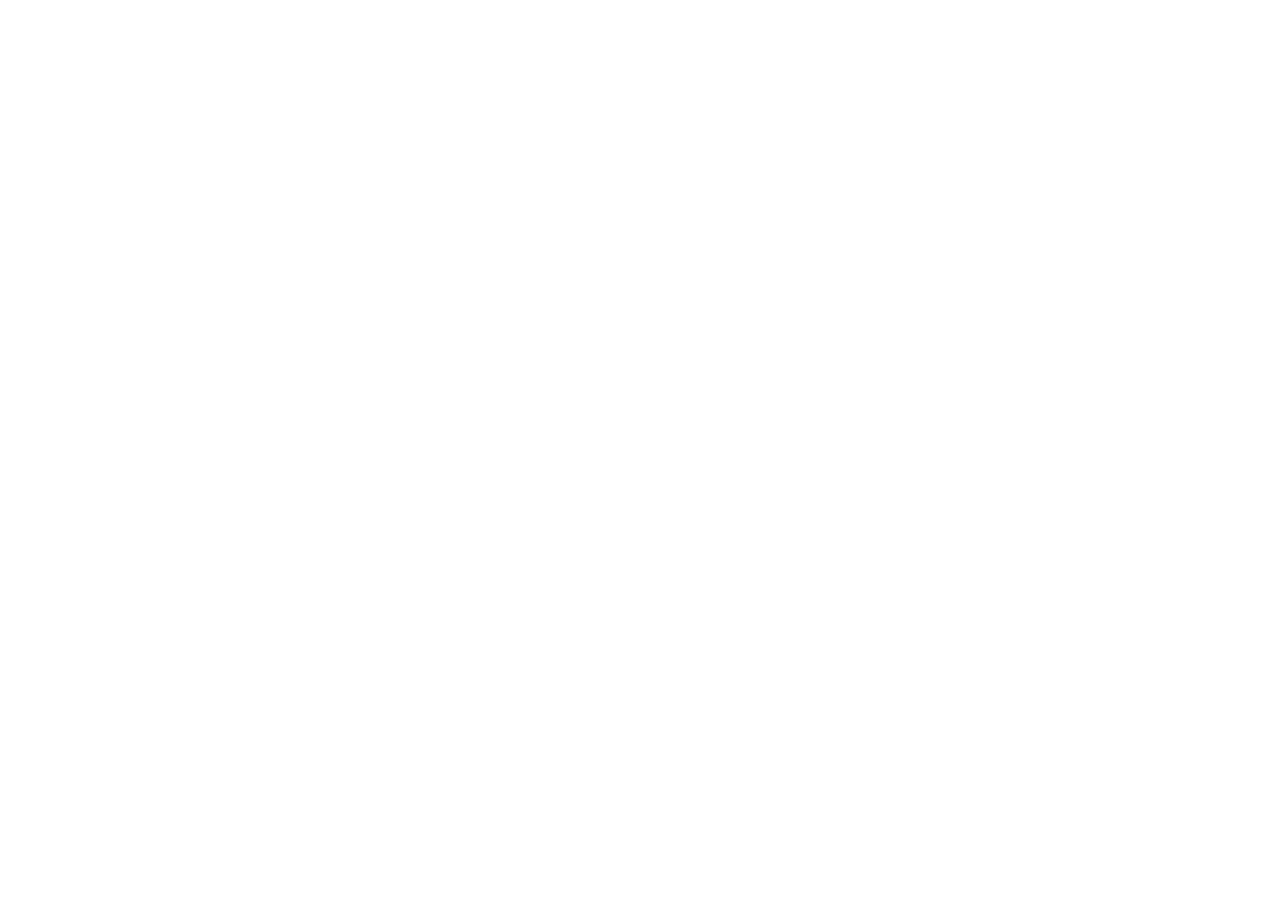
==== Aula_04/index.html @ ba792cd1 "Criação Aula 2 e Aula 4" ====
<!DOCTYPE html>
<html lang="pt-br">
<head>
    <meta charset="UTF-8">
    <meta name="viewport" content="width=device-width, initial-scale=1.0">
    <title>Aula_04</title>
    <link rel="stylesheet" href="style.css">
    <script type="text/javascript" src="script.js"></script>
</head>
<body>
    
</body>
</html>
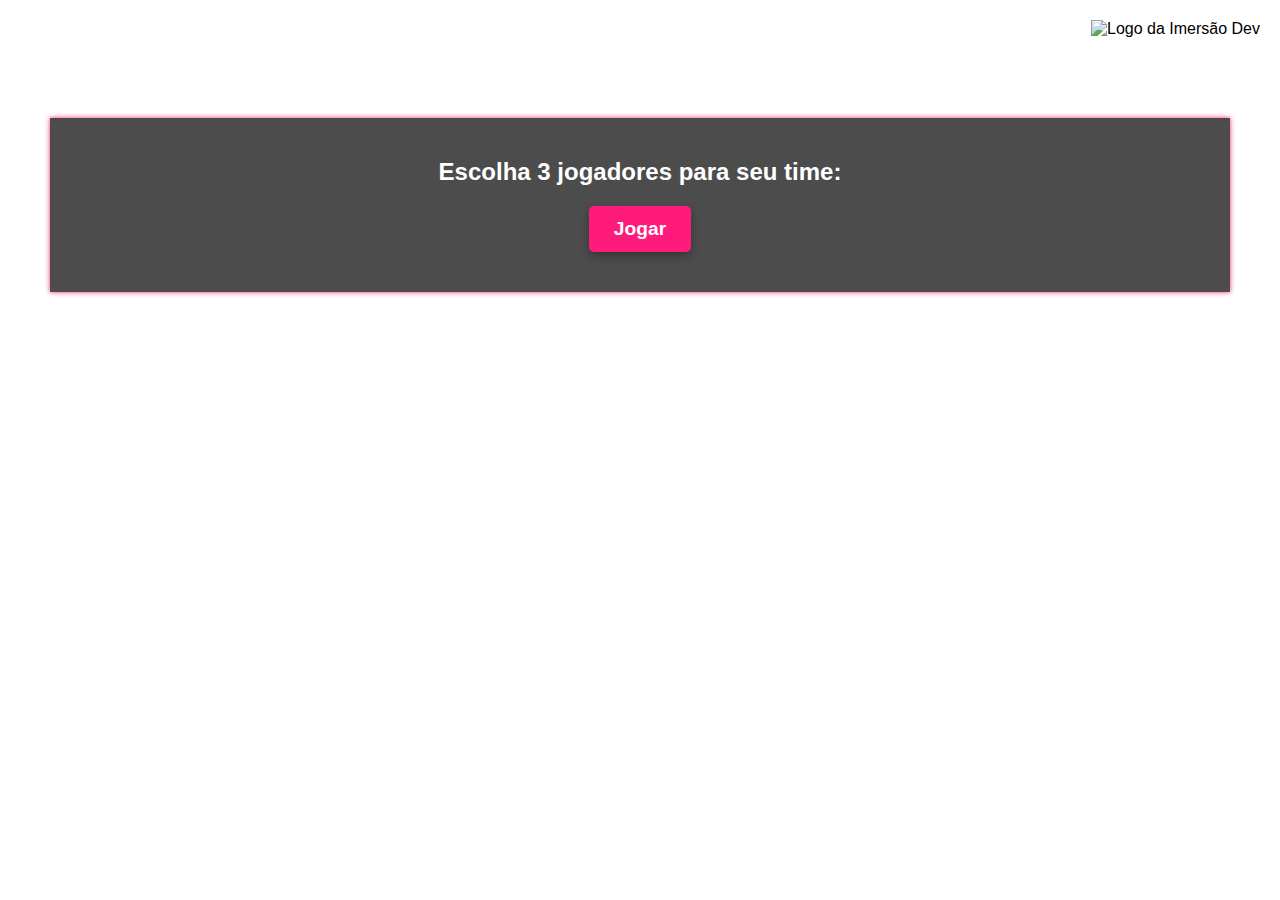
==== commit dfe49e09: "Aula 04 completa" ====
--- a/Aula_04/index.html
+++ b/Aula_04/index.html
@@ -8,6 +8,26 @@
     <script type="text/javascript" src="script.js"></script>
 </head>
 <body>
-    
-</body>
+    <div class="logo">
+      <img src="https://i.postimg.cc/GpCxYmvc/title.png" alt="Logo da Imersão Dev" />
+    </div>
+  
+    <div class="titulo">
+      <h2>Força ou Queda</h2>
+    </div>
+  
+    <main class="conteudo-jogo">
+      <div id="container">
+        <h2>Escolha 3 jogadores para seu time:</h2>
+        
+        <button class="botao-jogar" onclick="jogar()">Jogar</button>
+        <p id="informacoesJogador" class="resultado"></p>
+        <p id="informacoesComputador" class="resultado"></p>
+        <h1 id="resultadoFinal" class="resultado"></h1>
+    </main>
+  
+  </body>
+  <footer>
+    <button class="reload" onclick="reload()">Jogar Novamente</button>
+  </footer>
 </html>--- a/Aula_04/style.css
+++ b/Aula_04/style.css
@@ -0,0 +1,252 @@
+body {
+    background: url("https://i.postimg.cc/TY28jTqJ/bg4-ia.jpg") no-repeat center
+      center fixed;
+    background-size: cover;
+    font-family: "Gabarito", sans-serif;
+    margin: 20px;
+  }
+  
+  .logo {
+    text-align: end;
+  }
+  
+  .logo img {
+    width: 40%;
+  }
+  
+  /* Caixa principal do jogo */
+  .conteudo-jogo {
+    background: rgba(0, 0, 0, 0.7);
+    box-shadow: 0 0 5px #ff1b7b;
+    margin: 30px;
+    padding: 20px;
+    display: flex;
+    justify-content: center;
+    margin-top: 2rem;
+  }
+
+
+  
+  .conteudo-jogo:hover {
+    background: rgba(0, 0, 0);
+    box-shadow: 0 0 5px #19caca;
+  }
+  
+  /* Títulos e textos */
+  h2,
+  p {
+    color: white;
+  }
+  
+
+  
+  button {
+    padding: 10px 20px;
+    margin: 10px;
+    border: none;
+    background: #ff1b7b;
+    color: white;
+    cursor: pointer;
+    transition: background 0.3s;
+  }
+  
+  button:hover {
+    background: #19caca;
+  }
+  
+  /* Estilo específico para o botão-jogar */
+  .botao-jogar {
+    background-color: #ff1b7b;
+    color: white;
+    font-size: 1.2em;
+    font-weight: bold;
+    padding: 12px 25px;
+    border-radius: 5px;
+    box-shadow: 0 4px 8px rgba(0, 0, 0, 0.3);
+    transition: all 0.3s ease;
+    margin: 15px auto;
+    display: block;
+  }
+  
+  .botao-jogar:hover {
+    background-color: #19caca;
+    transform: translateY(-3px);
+    box-shadow: 0 6px 12px rgba(0, 0, 0, 0.4);
+  }
+  
+  .botao-jogar:active {
+    transform: translateY(1px);
+    box-shadow: 0 2px 4px rgba(0, 0, 0, 0.3);
+  }
+  
+  /* Estilo para o Resultado Final */
+  #resultadoFinal {
+    color: white;
+    font-size: 2em;
+    margin: 20px 0;
+    text-shadow: 2px 2px 4px rgba(0, 0, 0, 0.5);
+    text-align: center;
+    transition: color 0.3s ease;
+  }
+  
+  #resultadoFinal.fim-do-jogo {
+    color: #19caca;
+  }
+  
+  /* Estilo para esconder o botão no fim do jogo */
+  .botao-jogar.escondido {
+    display: none;
+  }
+  
+  .reload {
+    display: block;
+    margin: 2rem auto;
+    background-color: #ff1b7b;
+    color: white;
+    font-size: 1.2em;
+    font-weight: bold;
+    padding: 12px 25px;
+    border-radius: 5px;
+  }
+
+  .reload:hover {
+    background-color: #19caca;
+  }
+  
+  /* Estilos para a tabela de forças */
+  .time-info {
+    background: rgba(0, 0, 0, 0.7);
+    padding: 20px;
+    border-radius: 10px;
+    margin: 20px 0;
+  }
+
+  .time-info h3 {
+    color: #ff1b7b;
+    text-align: center;
+    margin-bottom: 15px;
+  }
+
+  table {
+    width: 100%;
+    border-collapse: collapse;
+    margin: 10px 0;
+  }
+
+  th, td {
+    padding: 10px;
+    text-align: left;
+    border-bottom: 1px solid #ff1b7b;
+  }
+
+  th {
+    color: #19caca;
+    font-weight: bold;
+  }
+
+  .forca {
+    text-align: center;
+    font-weight: bold;
+    color: #ff1b7b;
+  }
+
+  .total {
+    background: rgba(255, 27, 123, 0.1);
+    font-weight: bold;
+  }
+
+  .total .forca {
+    color: #19caca;
+    font-size: 1.2em;
+  }
+  
+  /* Estilos para os cards de personagens */
+  .time-container {
+    background: rgba(0, 0, 0, 0.7);
+    padding: 20px;
+    border-radius: 10px;
+    margin: 20px 0;
+  }
+
+  .time-title {
+    color: #ff1b7b;
+    text-align: center;
+    margin-bottom: 20px;
+    font-size: 1.5em;
+    text-shadow: 2px 2px 4px rgba(0, 0, 0, 0.5);
+  }
+
+  .cards-container {
+    display: flex;
+    flex-direction: column;
+    gap: 15px;
+  }
+
+  .card {
+    background: rgba(255, 27, 123, 0.1);
+    border-radius: 8px;
+    padding: 15px;
+    box-shadow: 0 2px 4px rgba(0, 0, 0, 0.3);
+  }
+
+  .card-header {
+    display: flex;
+    justify-content: space-between;
+    align-items: center;
+    margin-bottom: 10px;
+  }
+
+  .personagem-nome {
+    color: white;
+    font-weight: bold;
+    font-size: 1.1em;
+  }
+
+  .forca-valor {
+    color: #19caca;
+    font-weight: bold;
+    font-size: 1.2em;
+  }
+
+  .barra-forca {
+    background: rgba(255, 255, 255, 0.1);
+    height: 10px;
+    border-radius: 5px;
+    overflow: hidden;
+  }
+
+  .progresso {
+    height: 100%;
+    background: linear-gradient(90deg, #ff1b7b, #19caca);
+    border-radius: 5px;
+    transition: width 0.5s ease;
+  }
+
+  .total-container {
+    margin-top: 20px;
+    padding: 15px;
+    background: rgba(25, 202, 202, 0.1);
+    border-radius: 8px;
+    width: 100%;
+    text-align: center;
+  }
+
+  .total-container span {
+    display: block;
+    width: 100%;
+    text-align: center;
+    color: white;
+    font-weight: bold;
+  }
+
+  .total-container span:first-child {
+    margin-bottom: 10px;
+  }
+
+  .total-valor {
+    color: #19caca;
+    font-size: 1.5em;
+    text-shadow: 2px 2px 4px rgba(0, 0, 0, 0.5);
+  }
+  
+  
